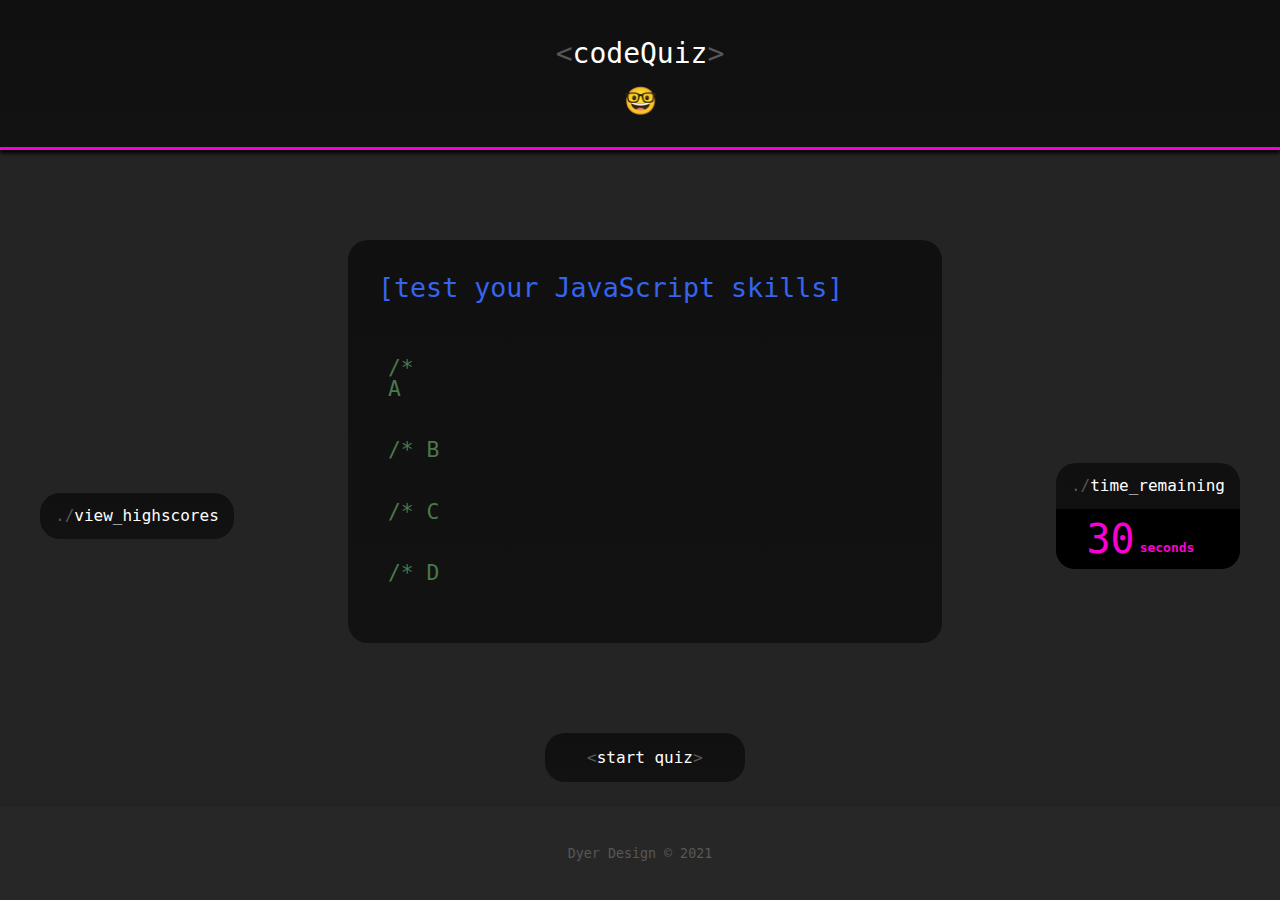
==== index.html @ b31f117b "refactored .js code for functions question 2-5" ====
<!DOCTYPE html>
<html lang="en">
    <head>
        <meta charset="UTF-8">
        <title>Code Quiz</title>
        <link rel="stylesheet" href="./reset.css" />
        <link rel="stylesheet" href="./quiz.css" />
    <body>
        <!-- Header, Title, Emoji -->
        <header>
            <h1><span>&lt;</span>codeQuiz<span>&gt;</span></h1>
            <h3>&#129299;</h3>
        </header>

        <main class="flexpage">

            <!-- View High Scores Button -->
            <aside id=scoresBtn>
                <h4>
                <a href="./scores.html"><span>./</span>view_highscores</a></h4>
            </aside>

            <!-- Quiz Block -->
            <div class="flexcenter">
                <section>
                    <h2 id=question>[test your JavaScript skills]</h2>
                    <ul>
                        <li>/* A
                            <article id="btnA">1 = ("red"), 2 = ("green"), 3 = ("blue")</article>
                        </li>
                        <li>/* B
                            <article id="btnB">(1:"red", 2:"green", 3:"blue")</article>
                        </li>
                        <li>/* C
                            <article id="btnC">"red", "green", "blue"</article>
                        </li>
                        <li>/* D
                            <article id="btnD">["red", "green", "blue"]</article>
                        </li>
                    </ul>
                </section>
                <button id="start">
                    <h4><span>&lt;</span>start quiz<span>&gt;</span></h4>
                </button>
            </div>

            <!-- Time Remaining Clock -->
            <aside>
                <h4><span>./</span>time_remaining</h4>
                <div class="clock">
                    <h5 id=timer>30</h5>
                    <h6 id=second>seconds</h6>
                </div>
            </aside>

        </main>
        <footer>
            Dyer Design © 2021
        </footer>
        <script src="./example.js"></script>
    <script src="./quiz.js"></script>
</body>
</html>
---- quiz.css ----
header {
  width: 100%;
  height: 150px;
  background-image: linear-gradient(rgb(16, 16, 16), rgb(18, 18, 18));
  color: rgb(255, 255, 255);
  padding: 20px;
  border-bottom: 3px solid rgb(251, 0, 213);
  box-shadow: 0 2pt 3pt rgb(0, 0, 0);
  margin-bottom: 50px;
}

body {
  background-color: rgb(36, 36, 36);
}

/* Title Text */
h1 {
  font-family: monospace;
  font-weight: 100;
  font-size: 28px;
  text-align: center;
  margin-top: 20px;
}

span {
  color: rgb(87, 87, 87);
}

/* Emoji  */
h3 {
  font-size: 20pt;
  text-align: center;
  margin-top: 20px;
}

/* Questions */
h2 {
  color: rgb(54, 100, 237);
  font-size: 20pt;
  font-weight: 200;
  font-family: monospace;
  margin: 15px 10px;
}

/* Answer key */
li {
  display: inline-flex;
  justify-items: left;
  flex-wrap: nowrap;
  align-items: center;
  font-family: monospace;
  color: rgb(73, 120, 79);
  font-size: 16pt;
  font-weight: 100;
}

ul {
  padding: 20px;
}

/* Highsores link */
a {
  text-decoration: none;
  color: rgb(255, 255, 255);
}

a:hover {
  color: rgb(251, 0, 213);
}

/* View Highsores & Time Remaining Text */
h4 {
  font-family: monospace;
  font-size: 12pt;
  font-weight: 100;
  color: rgb(255, 255, 255);
  margin: 10px;
  padding: 5px;
}

/* Time on the clock */
h5 {
  font-family: monospace;
  font-size: 30pt;
  font-weight: 200;
  padding: 10px 0;
  color: rgb(251, 0, 213);
}

/* Seconds label */
h6 {
  padding: 15px 15px 15px 5px;
  font-family: monospace;
  color: rgb(251, 0, 213);
}

.flexpage {
  display: inline-flex;
  width: 100%;
  justify-content: space-around;
  align-items: center;
}

.flexcenter {
  display: flex;
  flex-direction: column;
  justify-content: center;
  align-items: center;
}

aside {
  width: 20%;
  border-radius: 15pt;
  background-image: linear-gradient(rgb(16, 16, 16), rgb(18, 18, 18));
  margin: 40px;
  text-align: center;
}

.clock {
  display: flex;
  justify-content: center;
  align-items: flex-end;
  background-color: rgb(0, 0, 0);
  border-radius: 0 0 14pt 14pt;
}

section {
  width: 80%;
  padding: 20px;
  margin: 40px 0;
  border-radius: 15pt;
  background-image: linear-gradient(rgb(16, 16, 16), rgb(18, 18, 18));
}

/* All answers */
article {
  text-align: left;
}

/* Answer Buttons IDs   */
#btnA,
#btnB,
#btnC,
#btnD {
  font-size: 16pt;
  background-color: none;
  color: rgb(210, 185, 83);
  background-color: black;
  border-radius: 15pt;
  border: none;
  margin: 10px 20px;
  padding: 10px;
  visibility: hidden;
}

button {
  background-image: linear-gradient(rgb(16, 16, 16), rgb(18, 18, 18));
  width: 200px;
  border: none;
  border-radius: 15pt;
  margin: 50px auto;
}

button h4:hover {
  color: rgb(251, 0, 213);
}

footer {
  position: fixed;
  left: 0;
  bottom: 0;
  width: 100%;
  text-align: center;
  font-family: monospace;
  font-size: 10pt;
  color: rgb(87, 87, 87);
  background-color: rgb(40 39 39);
  margin-top: 100px;
  padding: 40px;
}

@media screen and (max-width: 1200px) {
  .flexpage {
    flex-direction: column-reverse;
    width: 100%;
    justify-content: space-around;
    align-items: center;
  }
  .flexcenter :nth-child(1) {
    order: 2;
  }
  .flexcenter :nth-child(2) {
    order: 1;
  }
  .flexpage :nth-child(3) {
    order: 1;
  }
  .flexpage :nth-child(2) {
    order: 3;
  }
  .flexpage :nth-child(3) {
    order: 2;
  }

  section {
    width: 70%;
  }

  footer {
    position: relative;
  }

  @media screen and (max-width: 900px) {
    aside {
      width: 200px;
    }
  }
}
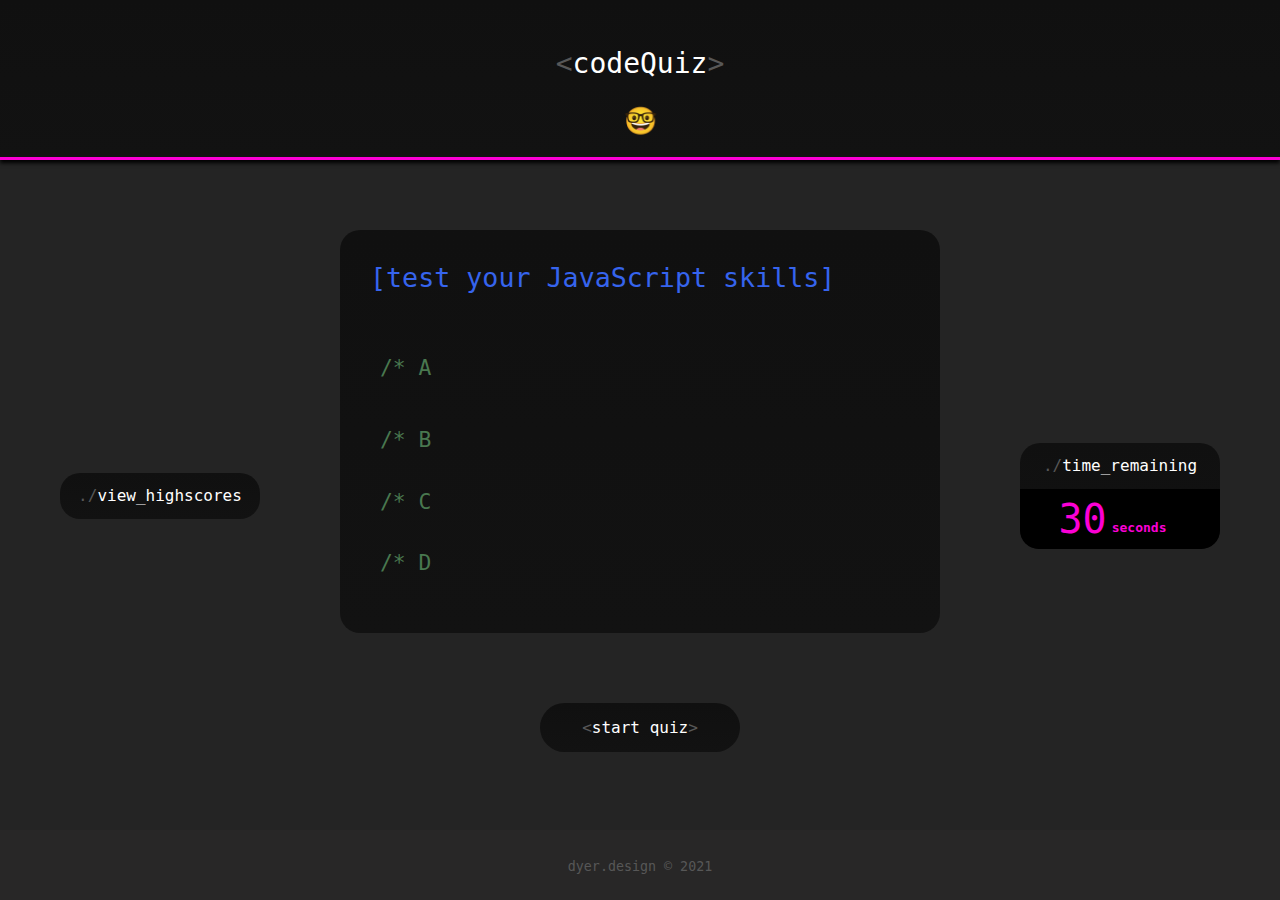
==== commit 50b61b28: "finalized scores.html and created/finalized scores.css" ====
--- a/index.html
+++ b/index.html
@@ -54,11 +54,9 @@
             </aside>
 
         </main>
-        <footer>
-            Dyer Design © 2021
+        <footer>dyer.design © 2021
         </footer>
-        <script src="./example.js"></script>
     <script src="./quiz.js"></script>
-</body>
+    </body>
 </html>
 
--- a/quiz.css
+++ b/quiz.css
@@ -1,25 +1,27 @@
 header {
   width: 100%;
-  height: 150px;
-  background-image: linear-gradient(rgb(16, 16, 16), rgb(18, 18, 18));
-  color: rgb(255, 255, 255);
+  height: 160px;
+  background-image: linear-gradient(rgb(16, 16, 16), rgb(18, 18, 18));
   padding: 20px;
   border-bottom: 3px solid rgb(251, 0, 213);
   box-shadow: 0 2pt 3pt rgb(0, 0, 0);
-  margin-bottom: 50px;
+  margin-bottom: 30px;
 }
 
 body {
   background-color: rgb(36, 36, 36);
+  position: relative;
+  min-height: 100vh;
 }
 
 /* Title Text */
 h1 {
   font-family: monospace;
+  color: rgb(255, 255, 255);
   font-weight: 100;
   font-size: 28px;
   text-align: center;
-  margin-top: 20px;
+  margin: 30px auto;
 }
 
 span {
@@ -30,7 +32,7 @@
 h3 {
   font-size: 20pt;
   text-align: center;
-  margin-top: 20px;
+  margin-bottom: 30px;
 }
 
 /* Questions */
@@ -52,10 +54,14 @@
   color: rgb(73, 120, 79);
   font-size: 16pt;
   font-weight: 100;
+  white-space: nowrap;
 }
 
 ul {
   padding: 20px;
+  display: flex;
+  flex-direction: column;
+  justify-content: space-around;
 }
 
 /* Highsores link */
@@ -99,6 +105,8 @@
   width: 100%;
   justify-content: space-around;
   align-items: center;
+  padding-bottom: 2.5rem;
+  margin-bottom: 30px;
 }
 
 .flexcenter {
@@ -106,13 +114,14 @@
   flex-direction: column;
   justify-content: center;
   align-items: center;
+  margin-bottom: 20px;
 }
 
 aside {
-  width: 20%;
+  width: 200px;
   border-radius: 15pt;
   background-image: linear-gradient(rgb(16, 16, 16), rgb(18, 18, 18));
-  margin: 40px;
+  margin: 30px 40px;
   text-align: center;
 }
 
@@ -125,7 +134,7 @@
 }
 
 section {
-  width: 80%;
+  width: 600px;
   padding: 20px;
   margin: 40px 0;
   border-radius: 15pt;
@@ -151,14 +160,33 @@
   margin: 10px 20px;
   padding: 10px;
   visibility: hidden;
-}
-
+  white-space: normal;
+}
+
+#btnA:hover {
+  background-color: rgb(33, 33, 33);
+}
+
+#btnB:hover {
+  background-color: rgb(33, 33, 33);
+}
+
+#btnC:hover {
+  background-color: rgb(33, 33, 33);
+}
+
+#btnD:hover {
+  background-color: rgb(33, 33, 33);
+}
+
+/* START BUTTON */
 button {
   background-image: linear-gradient(rgb(16, 16, 16), rgb(18, 18, 18));
   width: 200px;
   border: none;
-  border-radius: 15pt;
-  margin: 50px auto;
+  border-radius: 20pt;
+  margin: 30px auto;
+  opacity: 1;
 }
 
 button h4:hover {
@@ -166,33 +194,27 @@
 }
 
 footer {
-  position: fixed;
-  left: 0;
+  position: absolute;
   bottom: 0;
   width: 100%;
+  height: 2.5rem;
   text-align: center;
   font-family: monospace;
   font-size: 10pt;
   color: rgb(87, 87, 87);
   background-color: rgb(40 39 39);
-  margin-top: 100px;
-  padding: 40px;
+  margin-top: 80px;
+  padding: 30px 10px 40px 10px;
 }
 
 @media screen and (max-width: 1200px) {
   .flexpage {
-    flex-direction: column-reverse;
+    flex-direction: column;
     width: 100%;
     justify-content: space-around;
     align-items: center;
   }
-  .flexcenter :nth-child(1) {
-    order: 2;
-  }
-  .flexcenter :nth-child(2) {
-    order: 1;
-  }
-  .flexpage :nth-child(3) {
+  /* .flexpage :nth-child(3) {
     order: 1;
   }
   .flexpage :nth-child(2) {
@@ -200,19 +222,13 @@
   }
   .flexpage :nth-child(3) {
     order: 2;
-  }
+  } */
 
   section {
-    width: 70%;
+    width: 80%;
   }
 
   footer {
     position: relative;
   }
-
-  @media screen and (max-width: 900px) {
-    aside {
-      width: 200px;
-    }
-  }
-}
+}
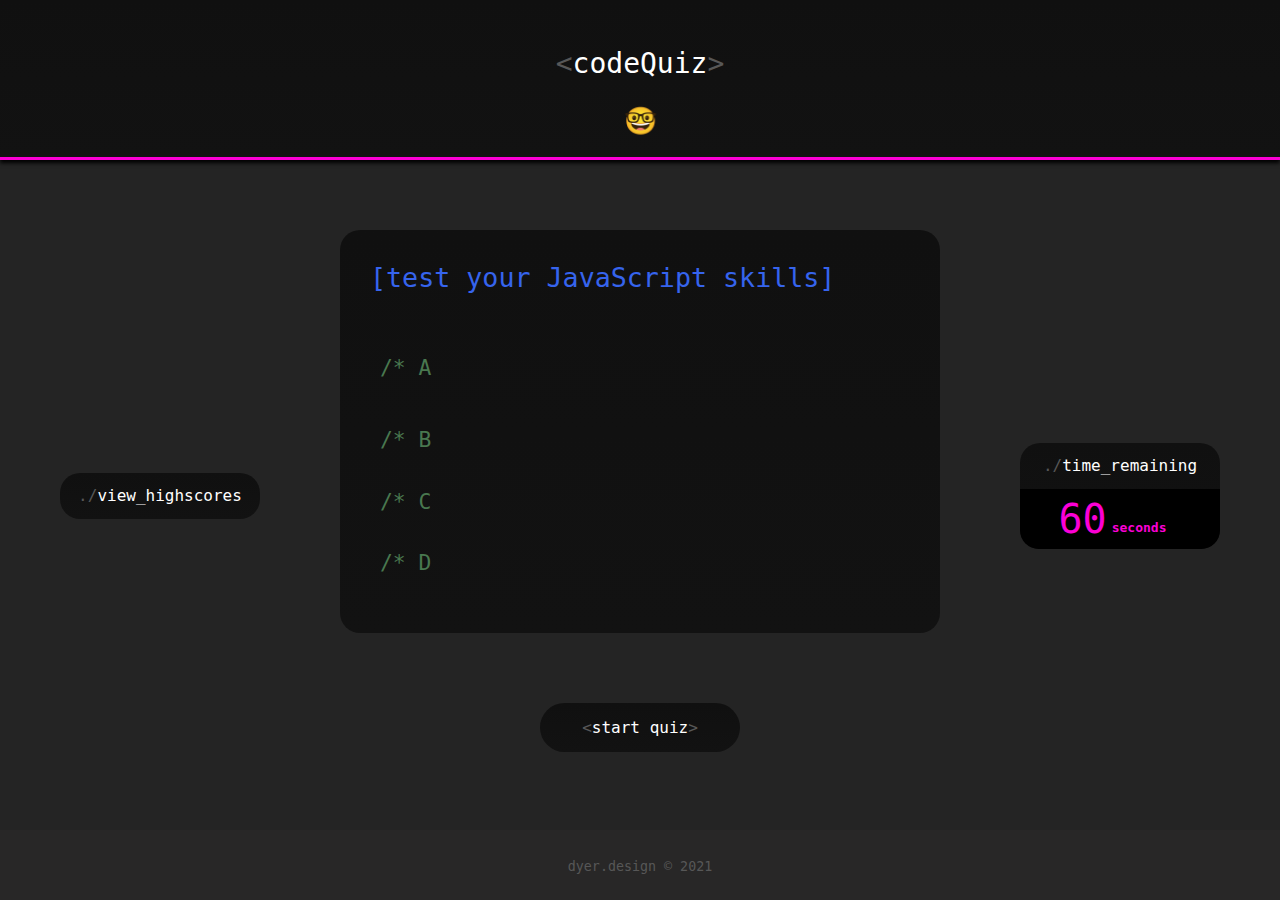
==== commit 59a15a70: "getting there. creating final functions, added pop-ups" ====
--- a/index.html
+++ b/index.html
@@ -44,11 +44,32 @@
                 </button>
             </div>
 
+            <!-- You win pop-up, default visibility hidden -->
+            <div class="messageWin">
+                <button id="closeBtn">X</button> 
+                <figure>
+                    <img id="youwin" src="images/win.png" alt="you win">
+                </figure>
+                <h2 class="yourscore">[score === 1000]</h2>
+                <h6><span>./</span>key_initials:</h6>
+                <input id="initials">
+                </input>
+            </div>
+
+            <!-- Game Over Pop-up, default visibility hidden -->
+            <div class="messageLose">
+                <button id="closeBtn">X</button>
+                <figure>
+                    <img id="youlose" src="images/lose.png" alt="you lose">
+                </figure>
+                <h2 class="yourscore">[score === 1000]</h2>
+            </div>
+
             <!-- Time Remaining Clock -->
             <aside>
                 <h4><span>./</span>time_remaining</h4>
                 <div class="clock">
-                    <h5 id=timer>30</h5>
+                    <h5 id=timer>60</h5>
                     <h6 id=second>seconds</h6>
                 </div>
             </aside>
--- a/quiz.css
+++ b/quiz.css
@@ -163,18 +163,9 @@
   white-space: normal;
 }
 
-#btnA:hover {
-  background-color: rgb(33, 33, 33);
-}
-
-#btnB:hover {
-  background-color: rgb(33, 33, 33);
-}
-
-#btnC:hover {
-  background-color: rgb(33, 33, 33);
-}
-
+#btnA:hover,
+#btnB:hover,
+#btnC:hover,
 #btnD:hover {
   background-color: rgb(33, 33, 33);
 }
@@ -191,6 +182,67 @@
 
 button h4:hover {
   color: rgb(251, 0, 213);
+}
+
+/* You Win pop up window  */
+.messageWin {
+  position: absolute;
+  display: flex;
+  flex-direction: column;
+  margin-bottom: 120px;
+  align-items: center;
+  background-image: linear-gradient(rgb(16, 16, 16), rgb(36, 36, 36));
+  width: 350px;
+  box-shadow: 0 3pt 15pt black;
+  padding: 20px;
+  border-radius: 12pt;
+  visibility: hidden;
+}
+
+/* You Lose pop up window  */
+.messageLose {
+  position: absolute;
+  display: flex;
+  flex-direction: column;
+  margin-bottom: 120px;
+  align-items: center;
+  background-image: linear-gradient(rgb(16, 16, 16), rgb(36, 36, 36));
+  width: 350px;
+  box-shadow: 0 3pt 15pt black;
+  padding: 20px;
+  border-radius: 12pt;
+  visibility: hidden;
+}
+
+/* you win graphic */
+#youwin {
+  margin: 30px auto;
+  width: 150px;
+  height: auto;
+}
+
+/* you lose graphic  */
+#youlose {
+  margin: 30px auto;
+  width: 180px;
+  height: auto;
+}
+
+input {
+  width: 130px;
+  margin-bottom: 20px;
+}
+
+#closeBtn {
+  position: relative;
+  align-self: flex-start;
+  top: 0;
+  left: 0;
+  margin: 0;
+  width: 30px;
+  height: 30px;
+  color: rgb(255, 255, 255);
+  border-radius: 0%;
 }
 
 footer {
